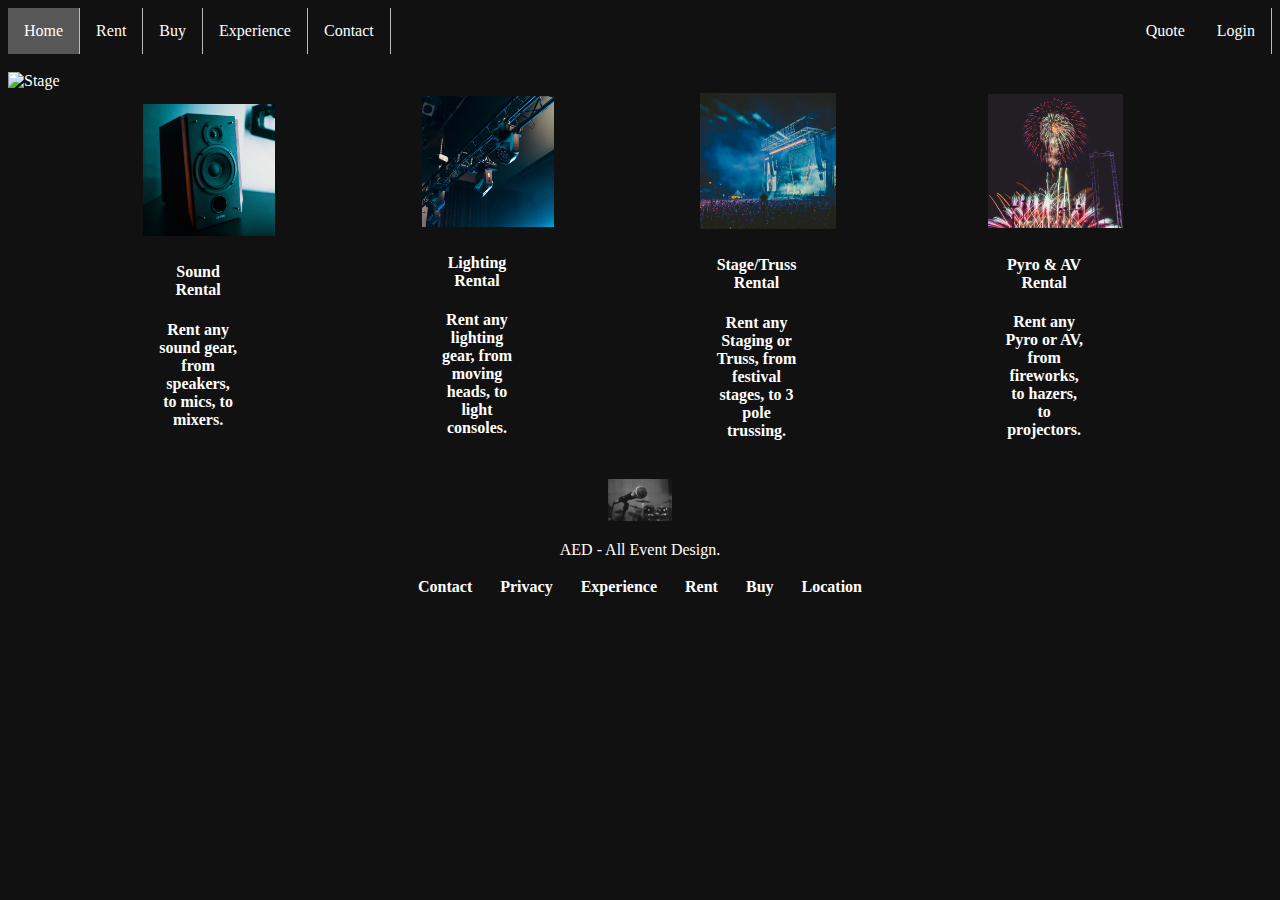
==== index.html @ 2a76f6d5 "upload" ====
<!DOCTYPE html>
<html>
<head>
<title>AED - All Event Deisgn</title>
<link rel="stylesheet" href="style.css">
</head>
<body>
<ul>
  <li><a class="active" href="index.html">Home</a></li>
  <li><a href="rent.html">Rent</a></li>
  <li><a href="#">Buy</a></li>
  <li><a href="#">Experience</a></li>
  <li><a href="#">Contact</a></li>
  <li style="float:right"><a href="#">Login</a></li>
  <li style="float:right"><a href="#">Quote</a></li>
</ul>
<br>

<img src="/AED Website/images/stage.jpg" alt="Stage" width=100% height="350">
<br>

<table>
    <tr>
        <th></th>
        <th></th>
        <th></th>
        <th></th>
        <th></th>
        <th></th>
        <th></th>
        <th></th>
        <th></th>
        <th></th>
        <th></th>
        <th></th>
        <th></th>
        <th></th>
        <th></th>
        <th></th>
        <th></th>
        <th></th>
        <th></th>
        <th></th>
        <th></th>
        <th></th>
        <th></th>
        <th></th>
        <th></th>
        <th></th>
        <th></th>
        <th></th>
        <th></th>
        <th></th>
        <th></th>
        <th></th>
        <th></th>
      <th><div class="card">
        <a href="rent-sound.html">
            <img src="./images/speaker-system.png" alt="Speaker on a desk" style="width:120%" style="height:120%">
          </a> 
        <div class="container">
          <h4><b>Sound Rental</b></h4> 
          <p>Rent any sound gear, from speakers, to mics, to mixers.</p>
        </div>
      </div></th>
      <th><div class="card">
        <a href="rent-lights.html">
            <img src="./images/lighting-rig.png" alt="Lighting rig above a stage" style="width:120%" style="height:120%">
          </a> 
        <div class="container">
          <h4><b>Lighting Rental</b></h4> 
          <p>Rent any lighting gear, from moving heads, to light consoles.</p>
        </div>
      </div></th>
      <th><div class="card">
        <a href="rent-stage.html">
            <img src="./images/stage-system.png" alt="Festival Stage" style="width:120%" style="height:120%">
          </a> 
        <div class="container">
          <h4><b>Stage/Truss Rental</b></h4> 
          <p>Rent any Staging or Truss, from festival stages, to 3 pole trussing.</p>
        </div>
      </div></th>
      <th><div class="card">
        <a href="rent-pyro.html">
            <img src="./images/pyrotechnics.png" alt="Fireworks show" style="width:120%" style="height:120%">
          </a> 
        <div class="container">
          <h4><b>Pyro & AV Rental</b></h4> 
          <p>Rent any Pyro or AV, from fireworks, to hazers, to projectors.</p>
        </div>
      </div></th>
    </tr>
    </table>
    <br>


<footer>
<center>

    <a href="index.html">
        <img src="./images/sm58.jpg" alt="Logo" style="width:5%" style="height:5%">
      </a> 
<P>AED - All Event Design.</P>
<table>
    <tr>
      <th><a href="#">Contact</a></th>
      <th></th>
      <th></th>
      <th></th>
      <th></th>
      <th></th>
      <th></th>
      <th><a href="#">Privacy</a></th>
      <th></th>
      <th></th>
      <th></th>
      <th></th>
      <th></th>
      <th></th>
      <th><a href="#">Experience</a></th>
      <th></th>
      <th></th>
      <th></th>
      <th></th>
      <th></th>
      <th></th>
      <th><a href="#">Rent</a></th>
      <th></th>
      <th></th>
      <th></th>
      <th></th>
      <th></th>
      <th></th>
      <th><a href="#">Buy</a></th>
      <th></th>
      <th></th>
      <th></th>
      <th></th>
      <th></th>
      <th></th>
      <th><a href="#">Location</a></th>
    </tr> 
    </table>
</center>
</footer>
<br>
<br>


</body>
</html>
---- style.css ----
ul {
  list-style-type: none;
  margin: 0;
  padding: 0;
  overflow: hidden;
  background-color: #111;
}

li {
  float: left;
  border-right:1px solid #bbb;
}

li:last-child {
  border-right: none;
}

li a {
  display: block;
  color: white;
  text-align: center;
  padding: 14px 16px;
  text-decoration: none;
}

li a:hover:not(.active) {
  background-color: rgb(32, 32, 32);
}

.active {
  background-color: rgb(87, 87, 87);
}


body {
    background-color: #111;
  }
  .card {
    width: 40%;
  }
  

  
  .container {
    padding: 2px 16px;
  } 
  body {
    color: white;
  }
  
  h4 {
    color: white;
  }
  a {
    color: white;
    text-decoration: none;
  }
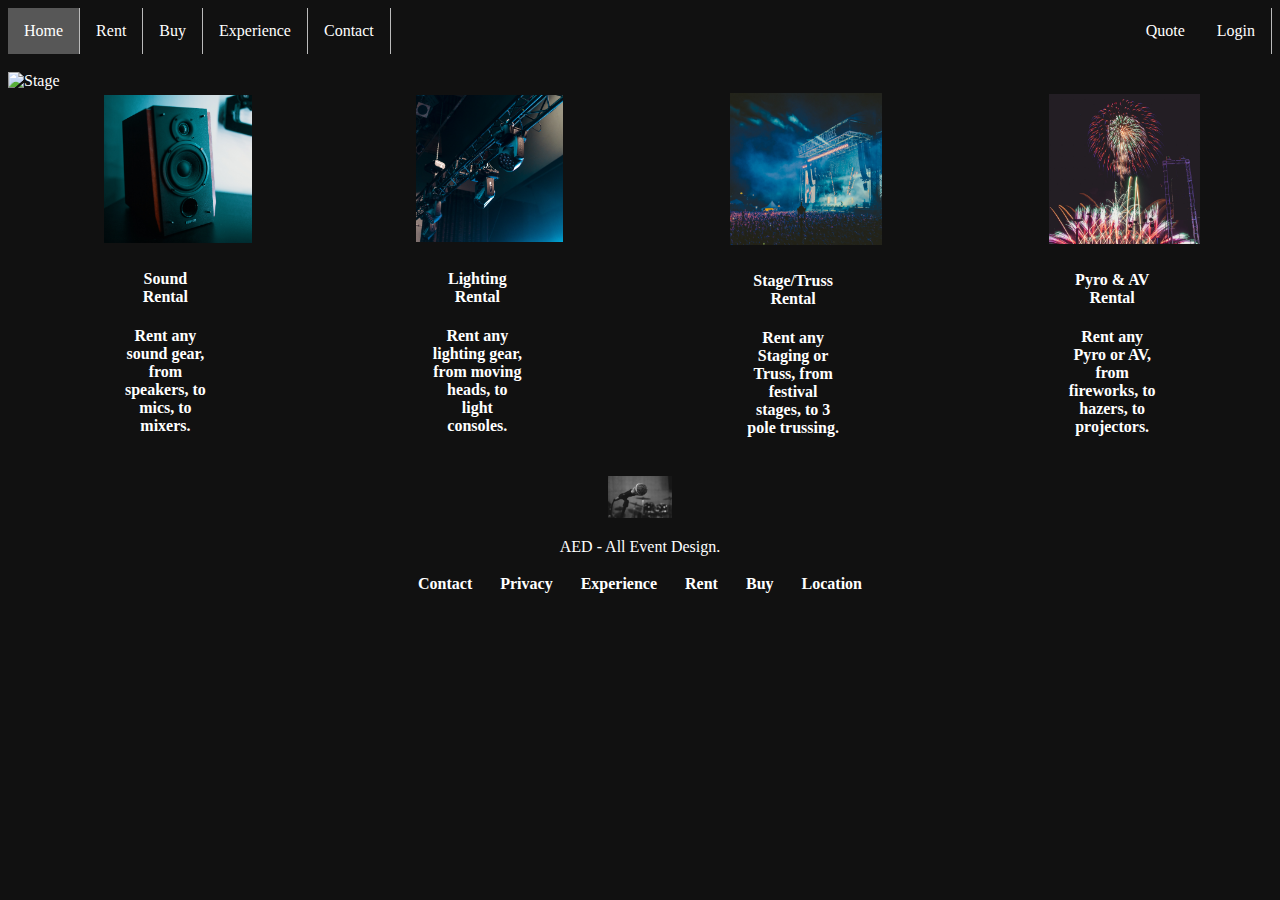
==== commit 24c21f50: "fix" ====
--- a/index.html
+++ b/index.html
@@ -21,39 +21,6 @@
 
 <table>
     <tr>
-        <th></th>
-        <th></th>
-        <th></th>
-        <th></th>
-        <th></th>
-        <th></th>
-        <th></th>
-        <th></th>
-        <th></th>
-        <th></th>
-        <th></th>
-        <th></th>
-        <th></th>
-        <th></th>
-        <th></th>
-        <th></th>
-        <th></th>
-        <th></th>
-        <th></th>
-        <th></th>
-        <th></th>
-        <th></th>
-        <th></th>
-        <th></th>
-        <th></th>
-        <th></th>
-        <th></th>
-        <th></th>
-        <th></th>
-        <th></th>
-        <th></th>
-        <th></th>
-        <th></th>
       <th><div class="card">
         <a href="rent-sound.html">
             <img src="./images/speaker-system.png" alt="Speaker on a desk" style="width:120%" style="height:120%">
--- a/style.css
+++ b/style.css
@@ -37,6 +37,7 @@
   }
   .card {
     width: 40%;
+    margin: auto;
   }
   
 
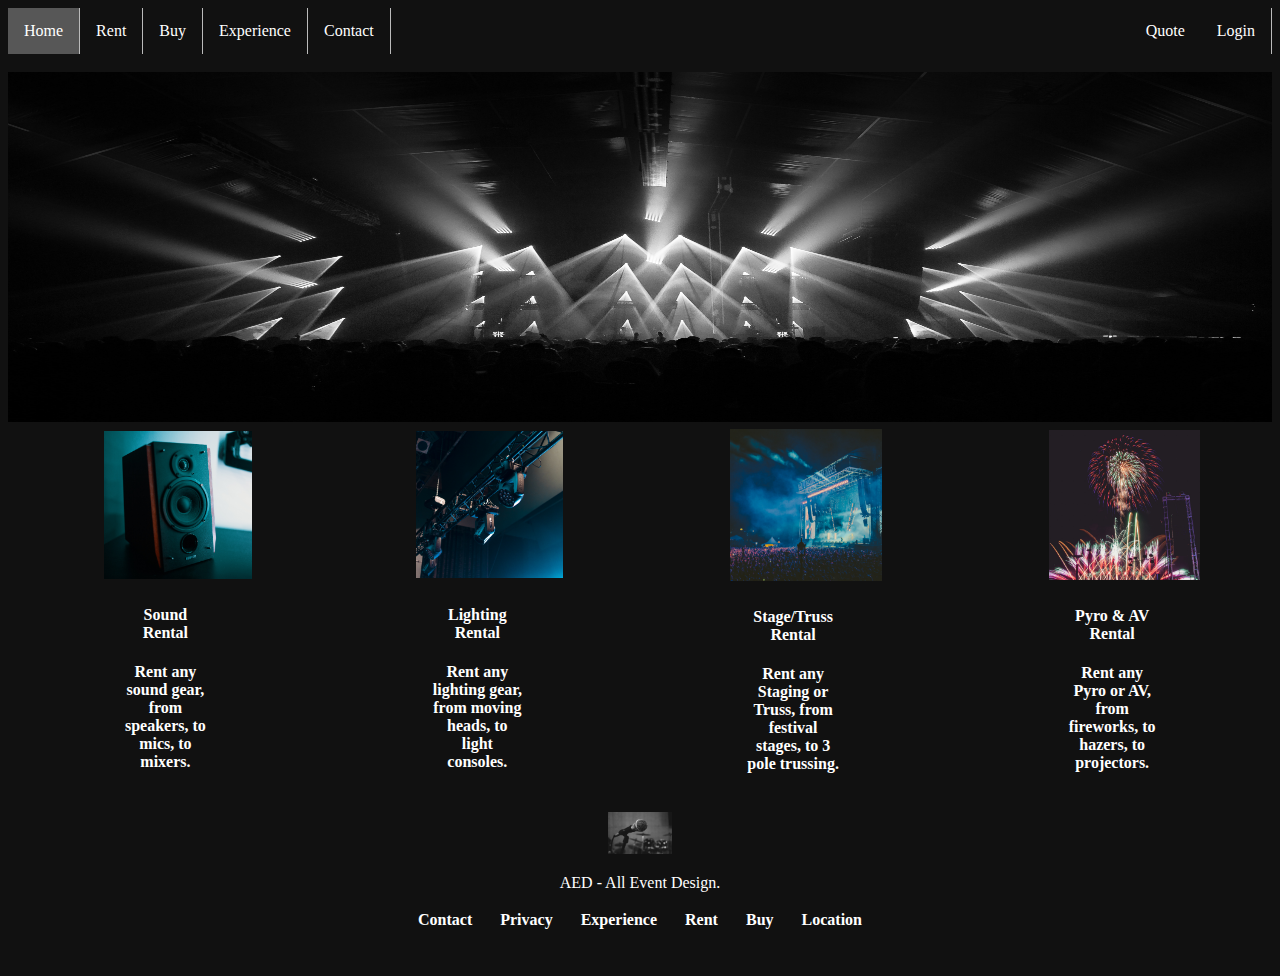
==== commit c45772f6: "Stage.jpg" ====
--- a/index.html
+++ b/index.html
@@ -16,7 +16,7 @@
 </ul>
 <br>
 
-<img src="/AED Website/images/stage.jpg" alt="Stage" width=100% height="350">
+<img src="./images/stage.jpg" alt="Stage" width="100%" height="350">
 <br>
 
 <table>
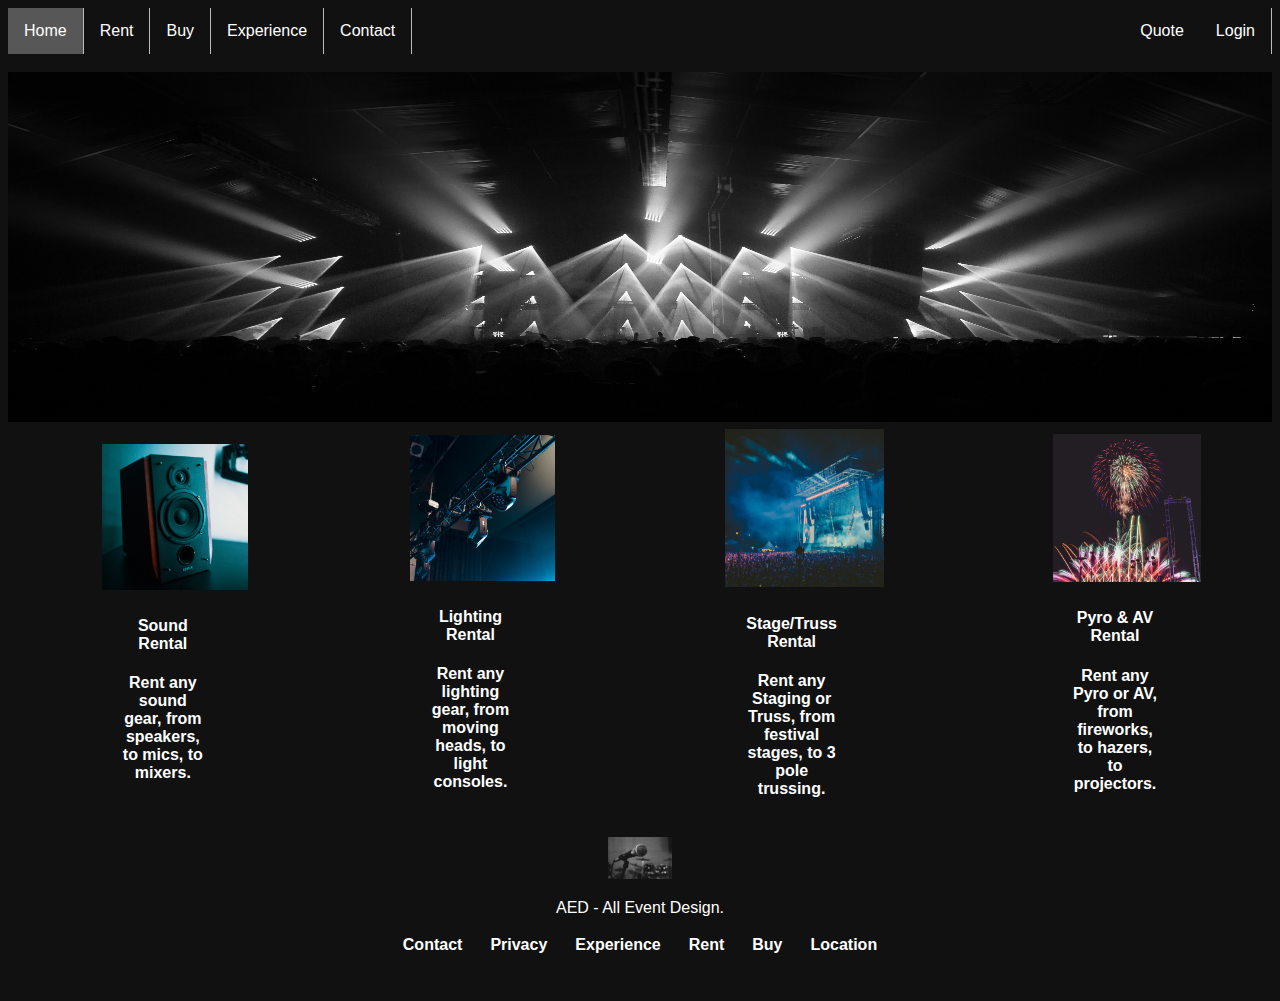
==== commit ad1d3aad: "buy and concerts and experience" ====
--- a/index.html
+++ b/index.html
@@ -8,8 +8,8 @@
 <ul>
   <li><a class="active" href="index.html">Home</a></li>
   <li><a href="rent.html">Rent</a></li>
-  <li><a href="#">Buy</a></li>
-  <li><a href="#">Experience</a></li>
+  <li><a href="buy.html">Buy</a></li>
+  <li><a href="experience.html">Experience</a></li>
   <li><a href="#">Contact</a></li>
   <li style="float:right"><a href="#">Login</a></li>
   <li style="float:right"><a href="#">Quote</a></li>
--- a/style.css
+++ b/style.css
@@ -34,6 +34,7 @@
 
 body {
     background-color: #111;
+    font-family: Arial, Helvetica, sans-serif;
   }
   .card {
     width: 40%;
